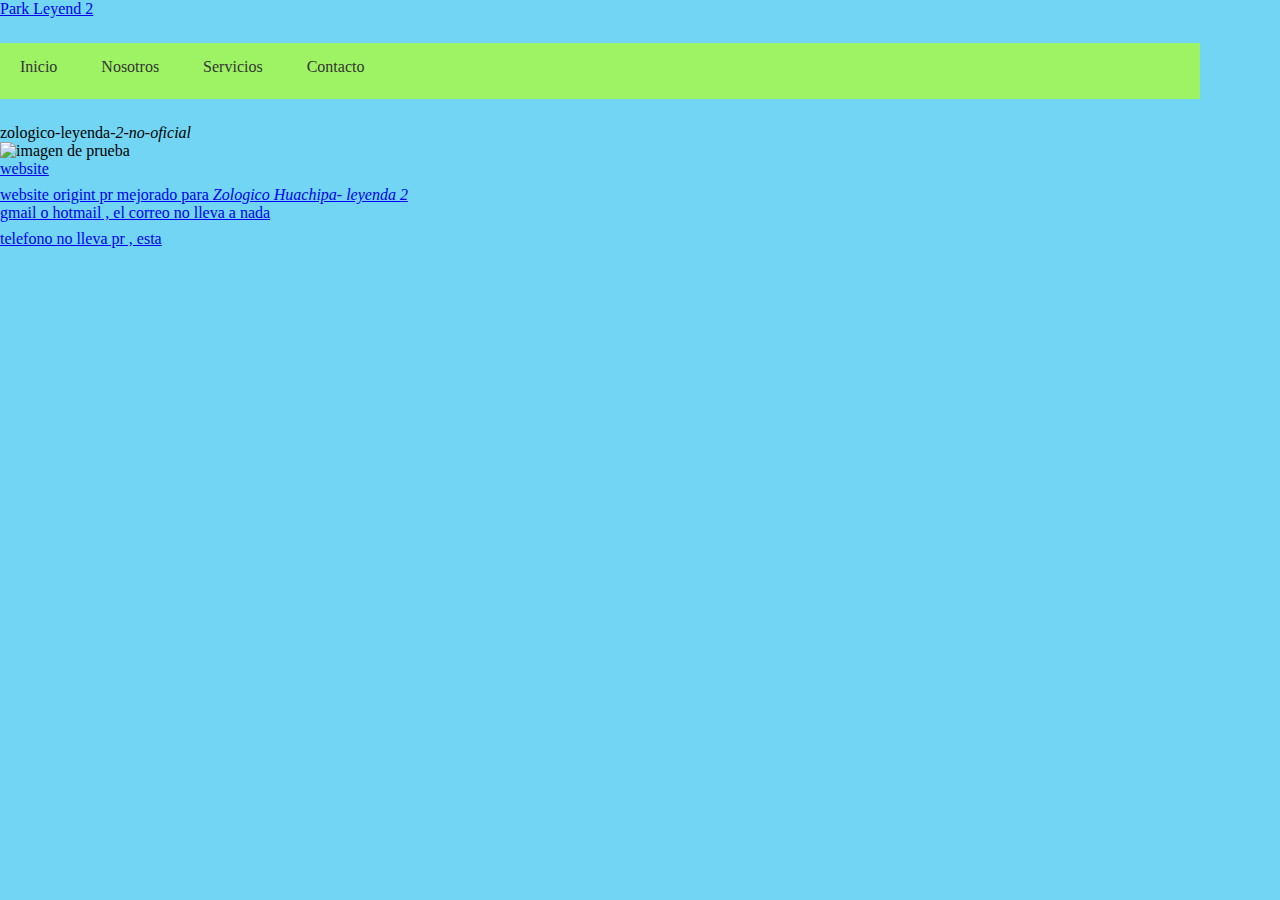
==== index.html @ 1f6bed66 "Add files via upload" ====
<!DOCTYPE html>
<html lang="es">
    
<head>
    <meta charset="UTF-8">
    <meta name="viewport" content="width=device-width, initial-scale=1">
    <link href="otras-pag.css" rel="stylesheet" type="text/css" />

    <title>Park leyend 2</title>
</head>

<body>
    <header>
        <h3 class="titulo"><a id="inicio"></a><NAME></h3> <!--hola-->
        <a class="brand" href="https://leyendas.gob.pe/tarifas/">Park Leyend 2</a>
		<nav class="navegacion">
			<ul class="menu">
				<li><a href="#">Inicio</a></li>
				<li><a href="#">Nosotros</a></li>
				<li><a href="#">Servicios</a>
					<ul class="submenu">
						<li><a href="#">Servicio #1</a></li>
						<li><a href="#">Servicio #2</a></li>
						<li><a href="#">Servicio #3</a></li>
					</ul>
				</li>
				<li><a href="#">Contacto</a></li>
			</ul>
		</nav>
	</header>
    

<p></strong>zologico-leyenda</strong><em>-2-no-oficial</em></p> <!-- enmarca las letrasa en grosorstrong
     o menor ,em, y normal en p-->


<img src="\imags\pl2pl2.jpg" alt="imagen de prueba" />

<ul>
    <li> <!-- lista-->
        <a href="https://www.chesterzoo.org">website</a> <!--redirecciona a otra pagina o ruata-->
    </li>
        <a href="https://leyendas.gob.pe/tarifas/">website origint pr mejorado para <em>Zologico Huachipa- leyenda 2</em></a> 
        <!--redirecciona a otra pagina o ruata--> 
    <li>
        <a href="mailto:m.bluth@example.com">gmail o hotmail , el correo no lleva a nada</a>
    </li> 
    <li>
        <a href="tel:+51 987628438">telefono no lleva pr , esta</a>
    </li> 

</ul>
</body>
<html>
---- otras-pag.css ----
li {           /*este es solo una prueba*/
    margin-bottom: 0.5rem;
	color: rgb(98, 236, 70);
}
/*l de abajo dicta un señañamiento de las uicaciones del css */
*{ /*esto dimensiona de las subbarras a otras opciones service*/
	margin: 0;
	padding: 0;
	-webkit-box-sizing: border-box;
	-moz-box-sizing: border-box;
	box-sizing: border-box;
}

body{
	background: #72d5f3;
}

header{
	width: 90%;
}

.navegacion{
	width: 1200px;
	margin: 25px auto;
	background: #9df363;
}

.navegacion ul{
	list-style: none;
}

.menu > li{
	position: relative;
	display: inline-block;
}

.menu > li > a{
	display: block;
	padding: 15px 20px;
	color: #353535;
	font-family: 'Open sans';
	text-decoration: none;
}

.menu li a:hover{
	color: #CE7D35;
	transition: all .3s;
}

/* Submenu*/

.submenu{
	position: absolute;
	background: #333333;
	width: 120%;
	visibility: hidden;
	opacity: 0;
	transition: opacity 1.5s;
}

.submenu li a{
	display: block;
	padding: 15px;
	color: #fff;
	font-family: 'Open sans';
	text-decoration: none;
}

.menu li:hover .submenu{
	visibility: visible;
	opacity: 1;
}
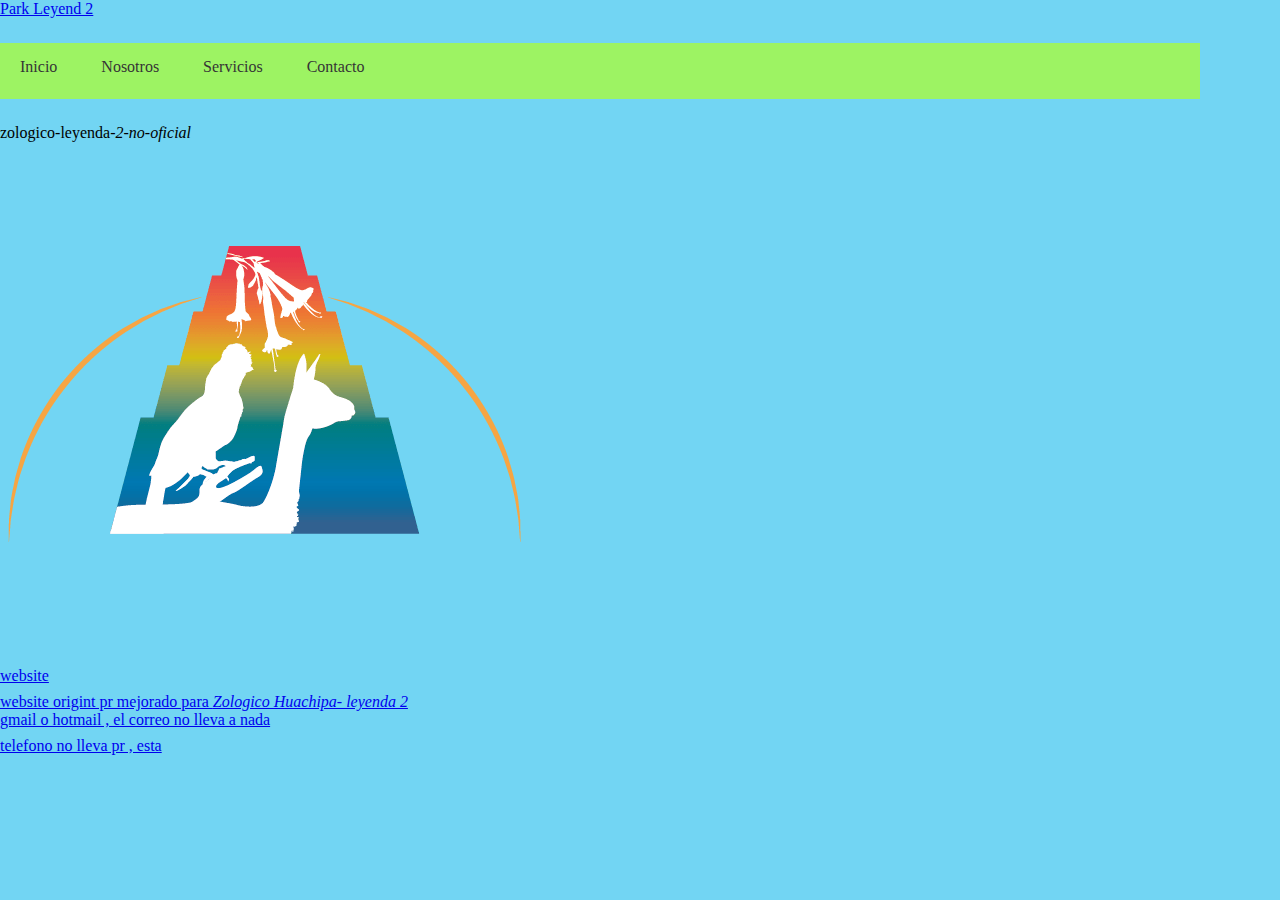
==== commit 97704770: "=d" ====
--- a/index.html
+++ b/index.html
@@ -3,7 +3,7 @@
     
 <head>
     <meta charset="UTF-8">
-    <meta name="viewport" content="width=device-width, initial-scale=1">
+    <meta name="viewport" content="width=device-width, initial-scale=1.0">
     <link href="otras-pag.css" rel="stylesheet" type="text/css" />
 
     <title>Park leyend 2</title>
